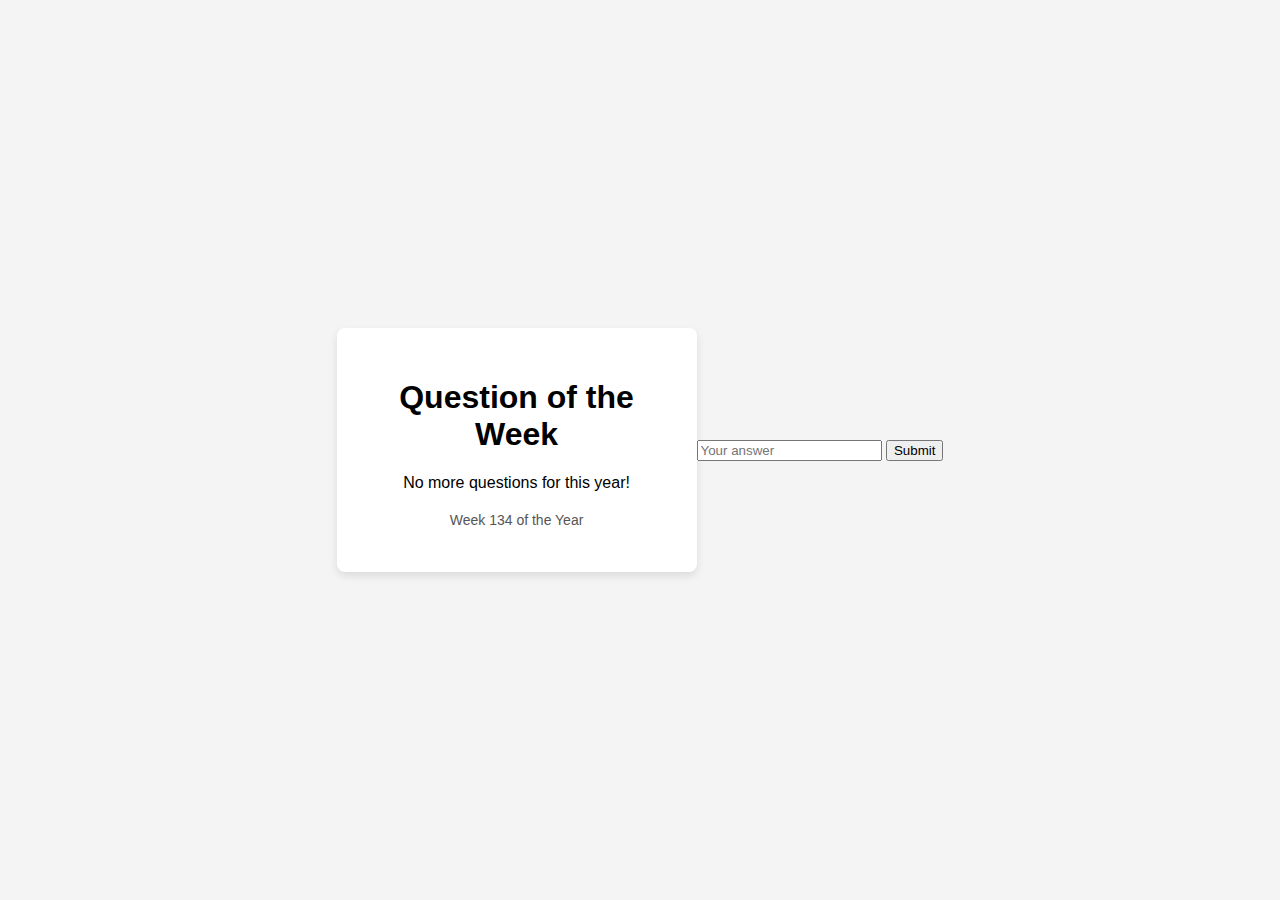
==== index.html @ e9bd0694 "Rename newHTMLforXMAS.html to index.html" ====
<!DOCTYPE html>
<html lang="en">
<head>
    <meta charset="UTF-8">
    <meta name="viewport" content="width=device-width, initial-scale=1.0">
    <title>Weekly Questions</title>
    <link rel="stylesheet" href="style.css"> <!-- Link to the CSS file -->
</head>
<body>
    <div class="container">
        <h1>Question of the Week</h1>
        <div id="question-container">
            <p id="question">Loading question...</p>
        </div>
        <footer>
            <p>Week <span id="week-number"></span> of the Year</p>
        </footer>
    </div>

    <div>
        <input type="text" id="answer-input" placeholder="Your answer">
        <button onclick="submitAnswer()">Submit</button>
    </div>

    <script src="script.js"></script> <!-- Link to the JavaScript file -->
</body>
</html>
---- style.css ----
body {
    font-family: Arial, sans-serif;
    display: flex;
    justify-content: center;
    align-items: center;
    height: 100vh;
    background-color: #f4f4f4;
    margin: 0;
}

.container {
    text-align: center;
    background-color: white;
    padding: 30px;
    border-radius: 8px;
    box-shadow: 0 4px 8px rgba(0, 0, 0, 0.1);
    width: 300px;
}

footer {
    margin-top: 20px;
    font-size: 14px;
    color: #555;
}
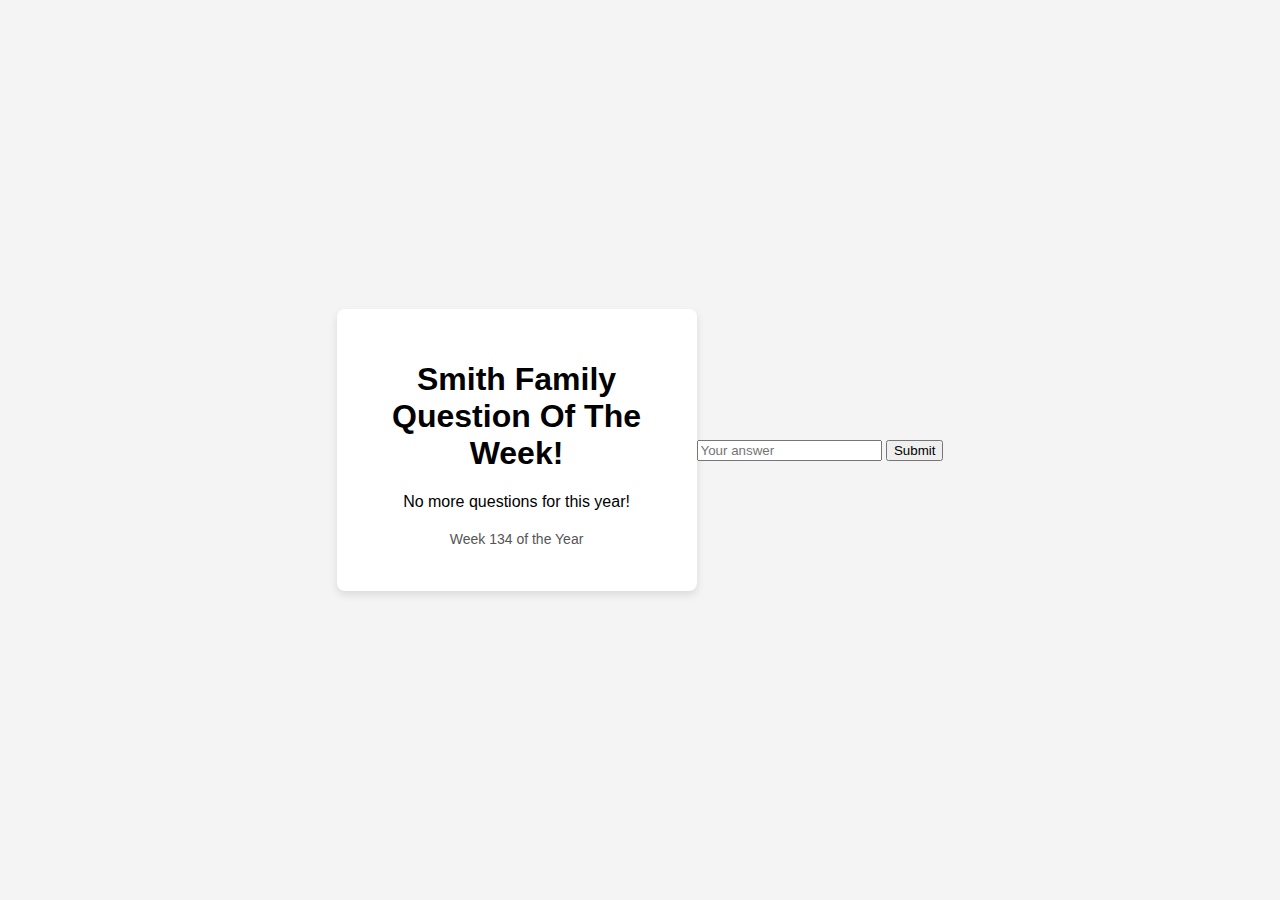
==== commit 5df85c77: "index.html" ====
--- a/index.html
+++ b/index.html
@@ -8,7 +8,7 @@
 </head>
 <body>
     <div class="container">
-        <h1>Question of the Week</h1>
+        <h1>Smith Family Question Of The Week!</h1>
         <div id="question-container">
             <p id="question">Loading question...</p>
         </div>
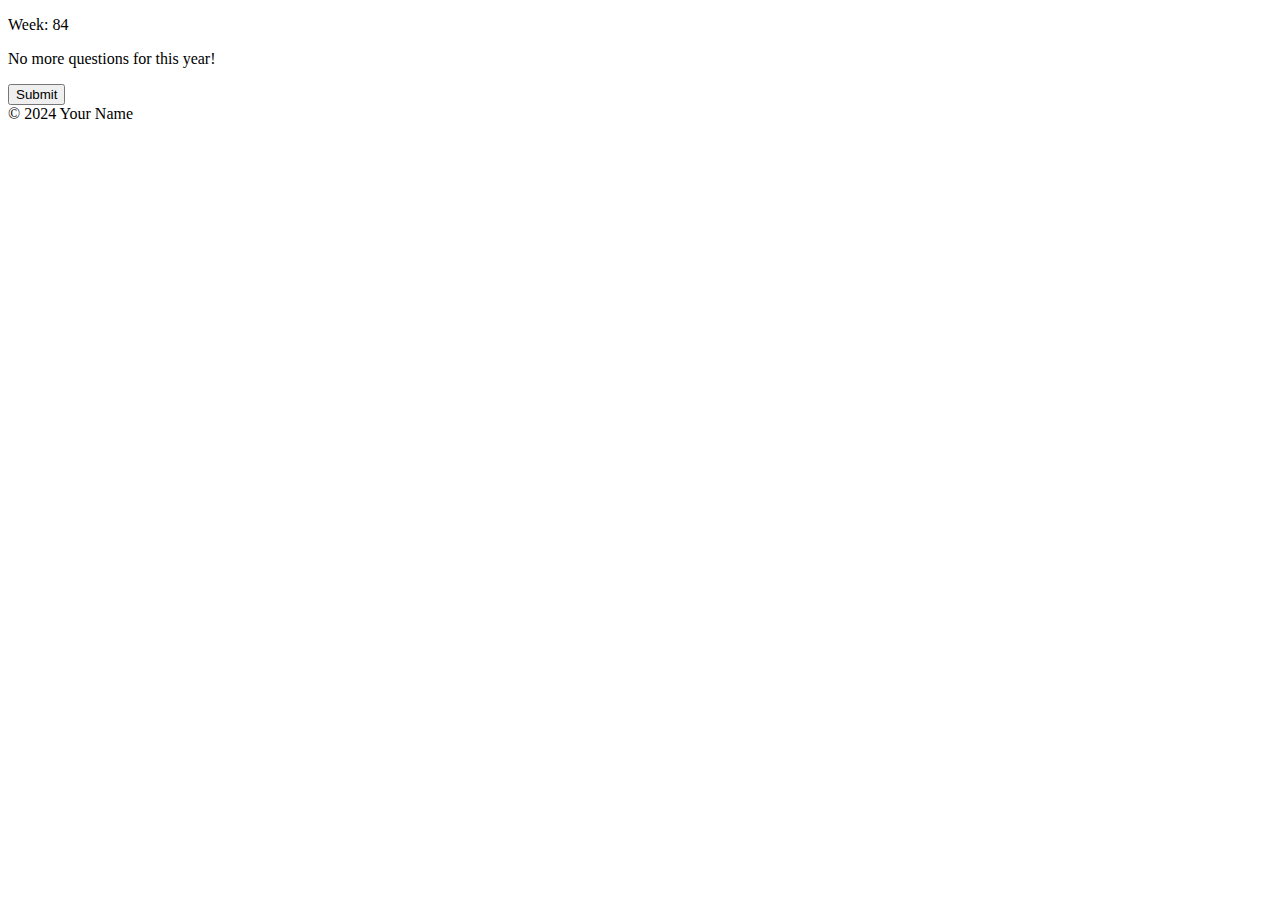
==== commit fffb5b3b: "index.html" ====
--- a/index.html
+++ b/index.html
@@ -4,24 +4,23 @@
     <meta charset="UTF-8">
     <meta name="viewport" content="width=device-width, initial-scale=1.0">
     <title>Weekly Questions</title>
-    <link rel="stylesheet" href="style.css"> <!-- Link to the CSS file -->
+    <!-- Link to the CSS -->
+    <link rel="stylesheet" href="styles.css">
+    <!-- Import Fredoka One Font -->
+    <link href="https://fonts.googleapis.com/css2?family=Fredoka+One&display=swap" rel="stylesheet">
 </head>
 <body>
     <div class="container">
-        <h1>Smith Family Question Of The Week!</h1>
-        <div id="question-container">
-            <p id="question">Loading question...</p>
-        </div>
-        <footer>
-            <p>Week <span id="week-number"></span> of the Year</p>
-        </footer>
+        <p id="week-number"></p> <!-- This will be filled with the week number -->
+        <p id="question"></p> <!-- This will be filled with the current question -->
+
+        <div id="options"></div> <!-- This will be filled with multiple choice options -->
+
+        <button onclick="submitAnswer()">Submit</button>
+        <footer>&copy; 2024 Your Name</footer>
     </div>
 
-    <div>
-        <input type="text" id="answer-input" placeholder="Your answer">
-        <button onclick="submitAnswer()">Submit</button>
-    </div>
-
-    <script src="script.js"></script> <!-- Link to the JavaScript file -->
+    <!-- Link to the separate JavaScript file -->
+    <script src="script.js"></script>
 </body>
 </html>
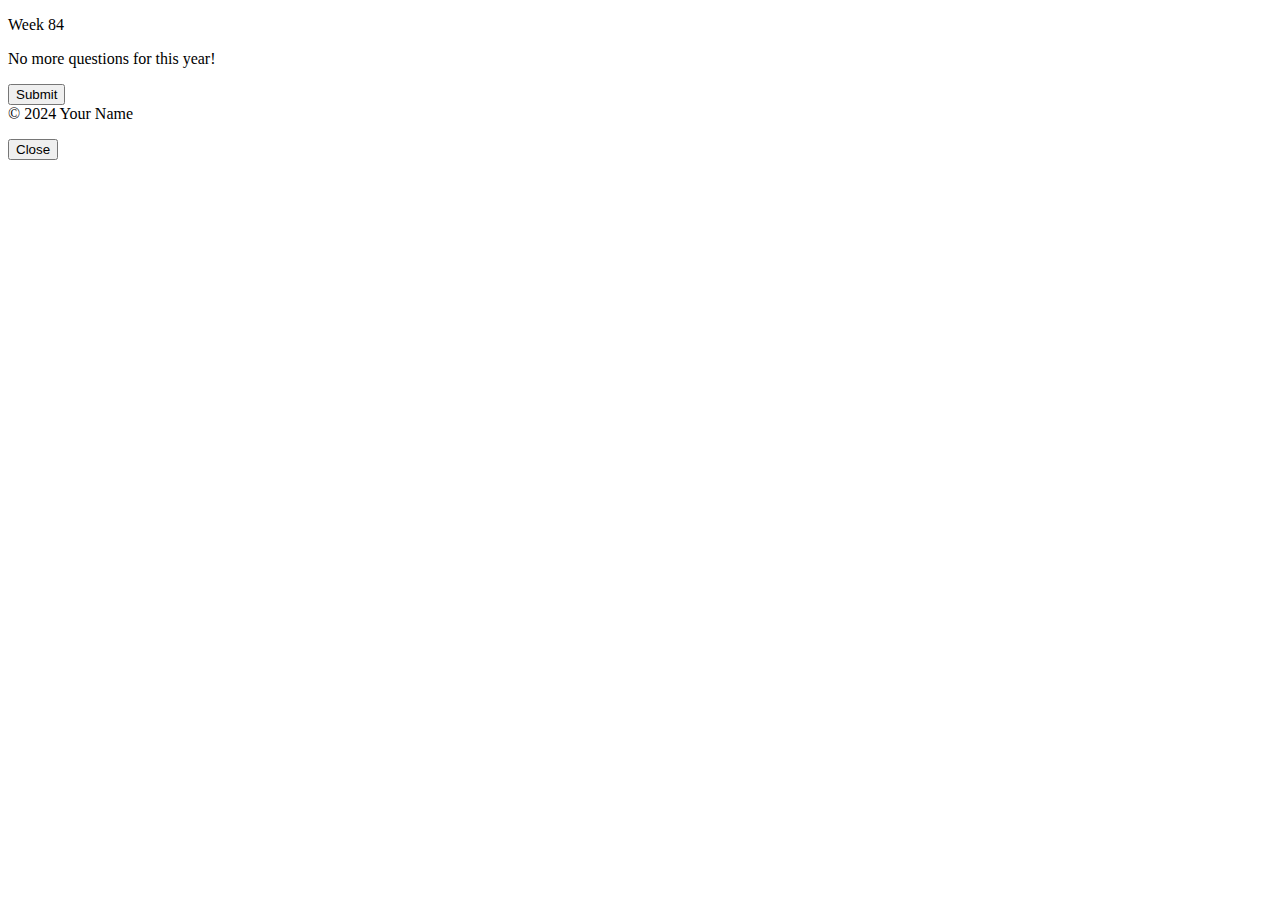
==== commit 0e413ef5: "Update index.html" ====
--- a/index.html
+++ b/index.html
@@ -20,6 +20,13 @@
         <footer>&copy; 2024 Your Name</footer>
     </div>
 
+    <!-- Modal for fun notifications -->
+    <div id="modal-bg" class="modal-bg"></div>
+    <div id="modal" class="modal">
+        <p id="modal-message"></p>
+        <button onclick="closeModal()">Close</button>
+    </div>
+
     <!-- Link to the separate JavaScript file -->
     <script src="script.js"></script>
 </body>
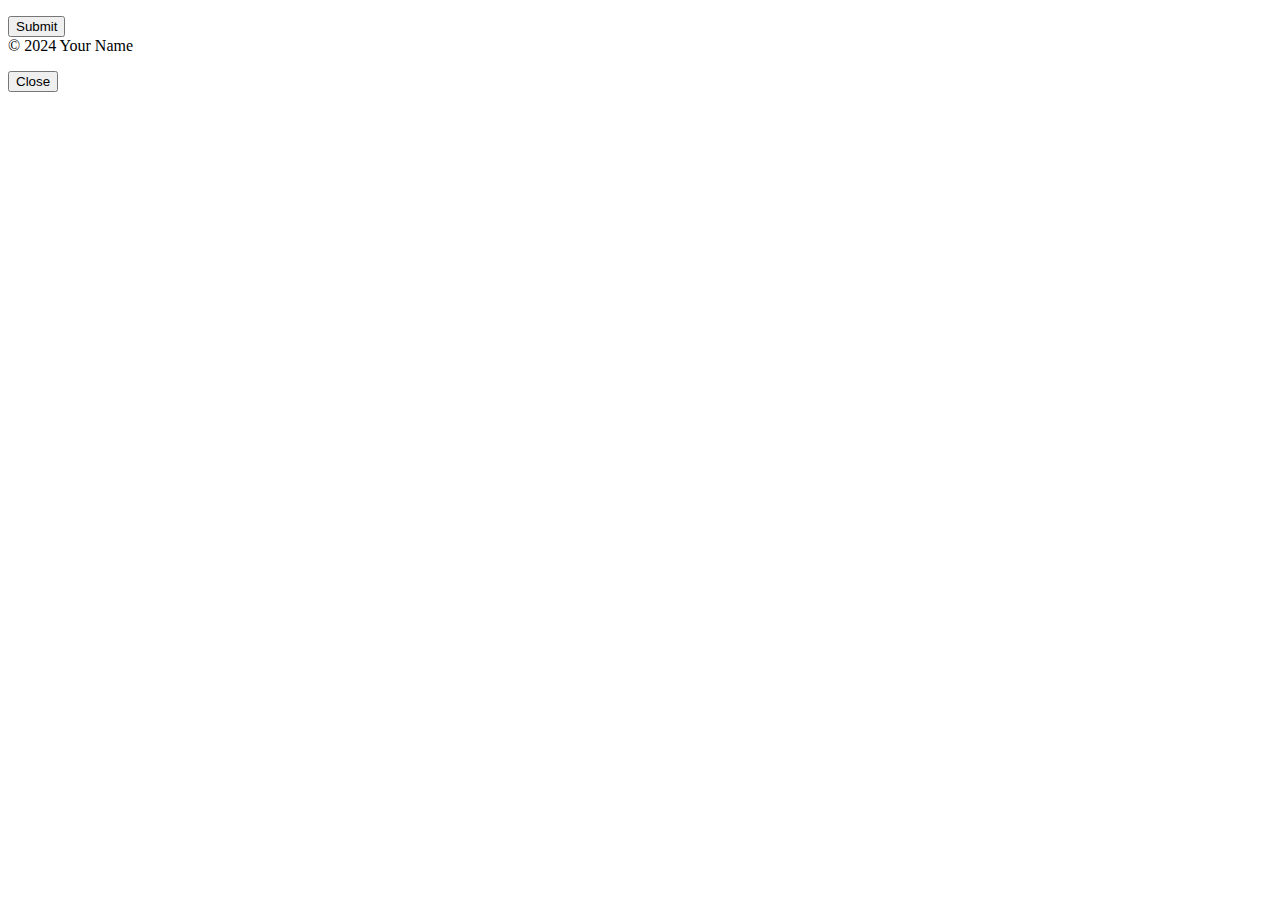
==== commit e5728a1f: "Update index.html" ====
--- a/index.html
+++ b/index.html
@@ -28,6 +28,7 @@
     </div>
 
     <!-- Link to the separate JavaScript file -->
-    <script src="script.js"></script>
+<link rel="stylesheet" href="css/styles.css">
+
 </body>
 </html>
